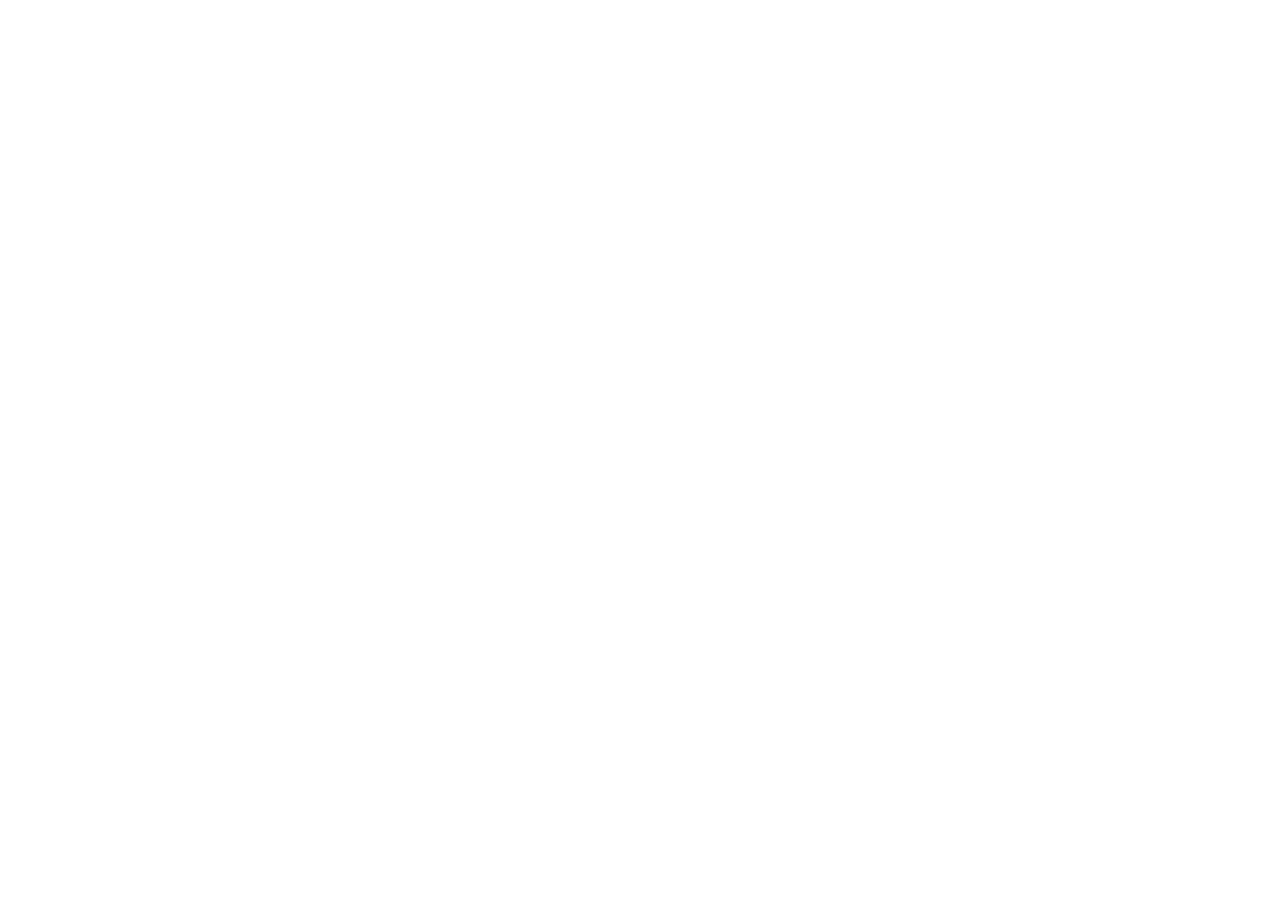
==== src/templates/index.html @ 29ac7543 "deployment available" ====
<!DOCTYPE html>
<html lang="en">
    <head>
        <meta charset="UTF-8" />
        <meta http-equiv="X-UA-Compatible" content="IE=edge" />
        <meta name="viewport" content="width=device-width, initial-scale=1.0" />
        <title>Music Scheduler</title>
    </head>
    <body>
    </body>
</html>
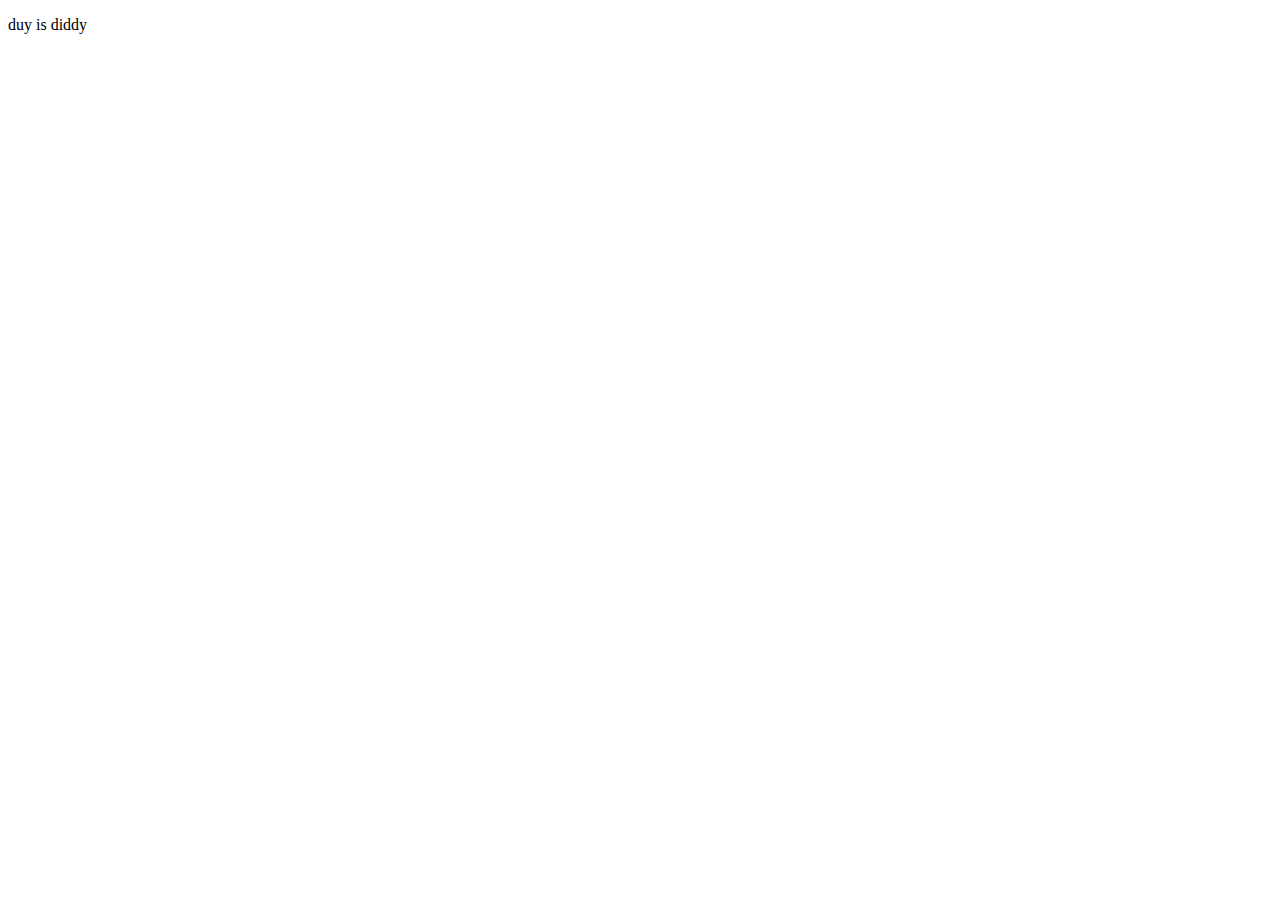
==== commit 06ca01ec: "created userfactory for sql read and write" ====
--- a/src/templates/index.html
+++ b/src/templates/index.html
@@ -7,5 +7,6 @@
         <title>Music Scheduler</title>
     </head>
     <body>
+        <p>duy is diddy</p>
     </body>
 </html>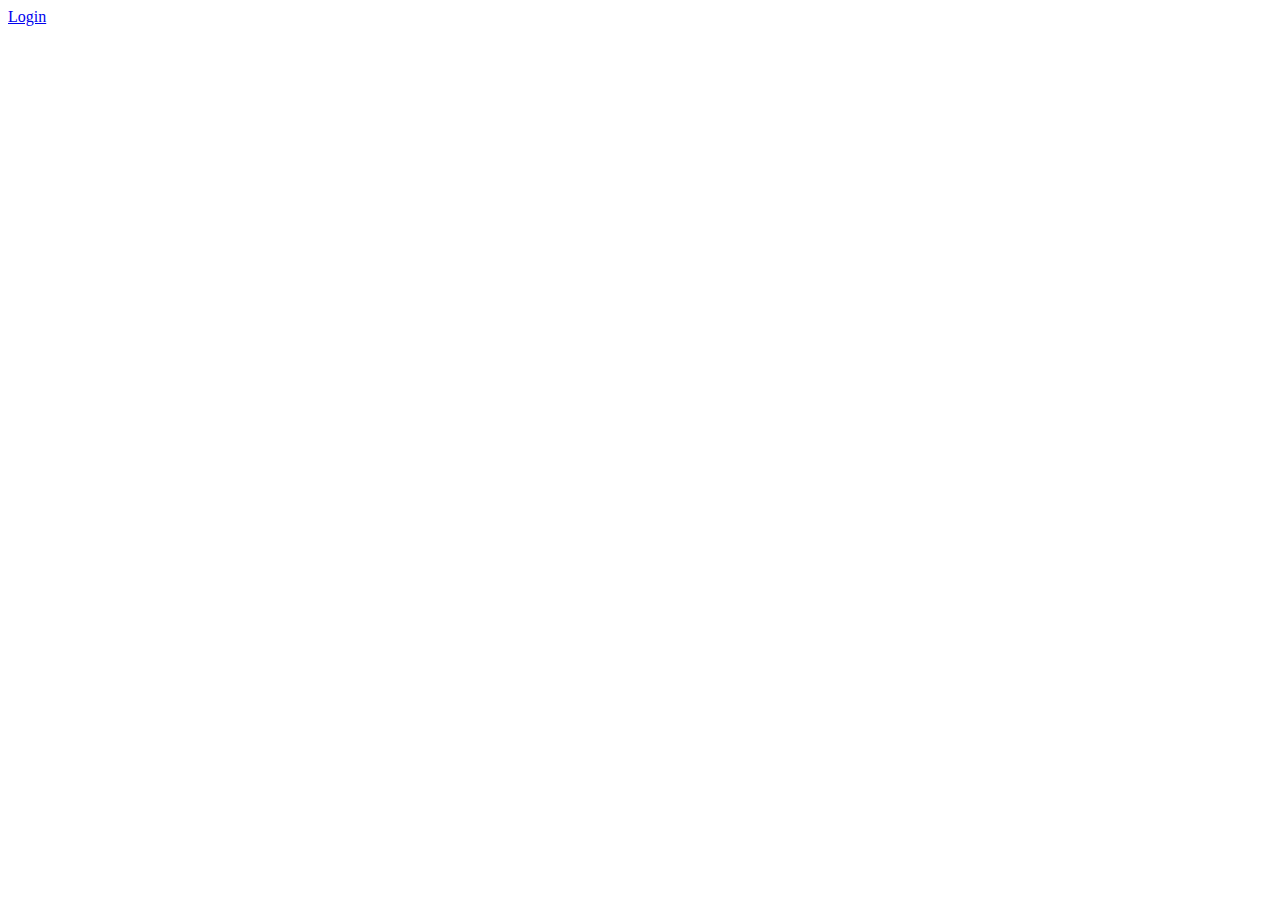
==== commit 0604c590: "login system implemented" ====
--- a/src/templates/index.html
+++ b/src/templates/index.html
@@ -7,6 +7,6 @@
         <title>Music Scheduler</title>
     </head>
     <body>
-        <p>duy is diddy</p>
+        <a href="{{ url_for('login') }}">Login</a>
     </body>
 </html>